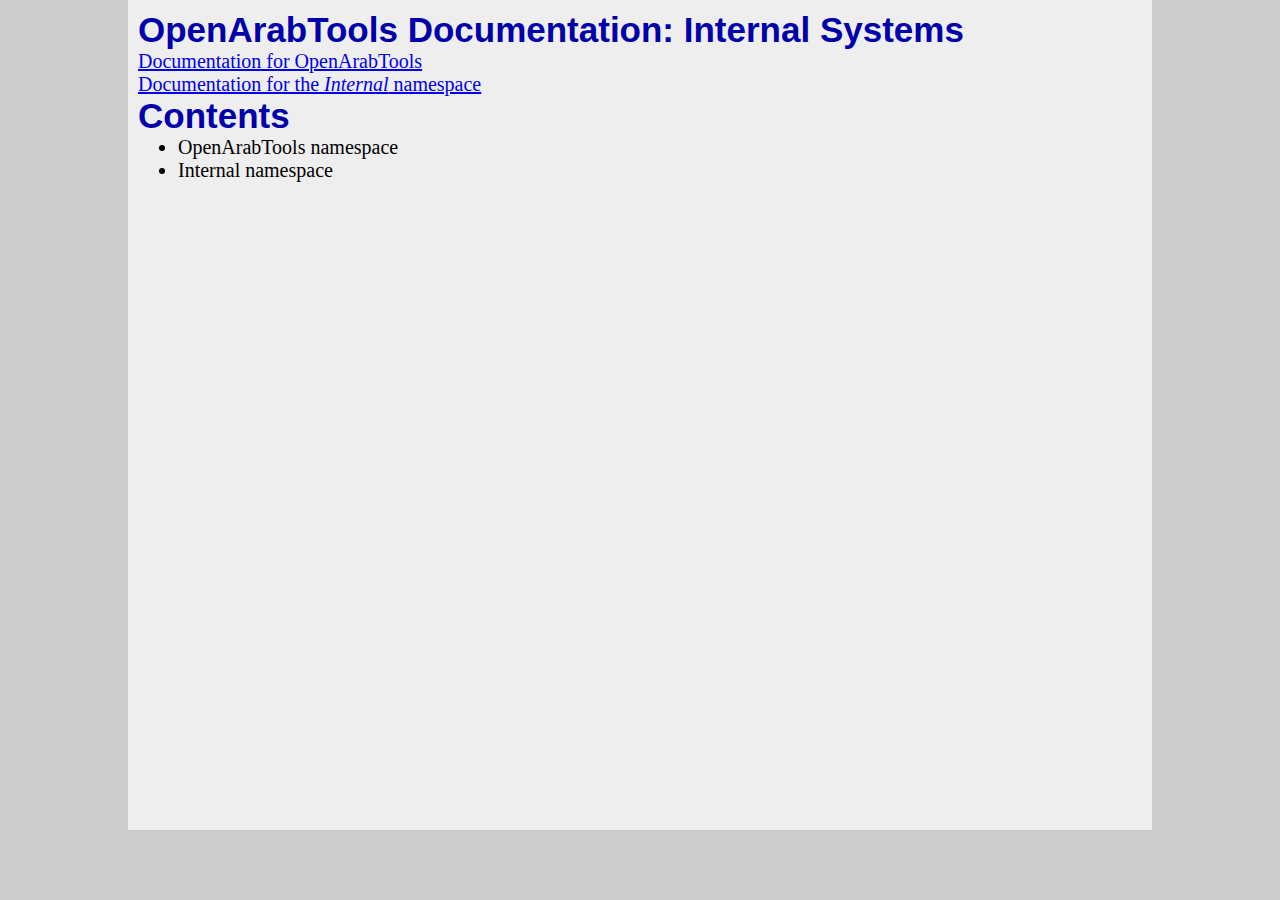
==== openArabTools/docs/dev.html @ 5fa86cd7 "fixed CPU sleep usage bug, close #25 added documentation for init functions, LightColor fixed resizi" ====
<!DOCTYPE html>
<html>
<head>
	<title>OpenArabTools Docs</title>
	<link rel="stylesheet" href="./style.css">
	<meta name="viewport" content="width=device-width, initial-scale=1.0">
	<meta charset="iso-8859-2">
</head>
<body>
	<h>OpenArabTools Documentation: Internal Systems</h><br>
	<a href="./index.html">Documentation for OpenArabTools</a><br>
	<a href="./internal.html">Documentation for the <i>Internal</i> namespace</a><br>
	<h>Contents</h><br>
	<ul>
		<li>OpenArabTools namespace</li>
		<li>Internal namespace</li>
	</ul>
</body>
</html>
---- openArabTools/docs/style.css ----
html {
	background-color: #cccccc;
	font-size: 20px;
}

body {
	background-color: #eeeeee;
	font-size: 20px;
	min-height: 90vh;
	margin-left: 10%;
	margin-right: 10%;
	margin-top: 0%;
	margin-bottom: 0%;
	padding: 10px;
}

h {
	font-family: sans-serif;
	font-size: 35px;
	color: #0000aa;
	font-weight: bold;
}
h2 {
	font-family: sans-serif;
	font-size: 25px;
	color: #0000aa;
	font-weight: bold;
}

p {
	margin: 0%;
	padding: 2px;
}

ul {
	margin: 0%;
}

table, td, th, tr {
	border-collapse: collapse;
	border: 2px solid #0000aa;
	padding: 5px;
}
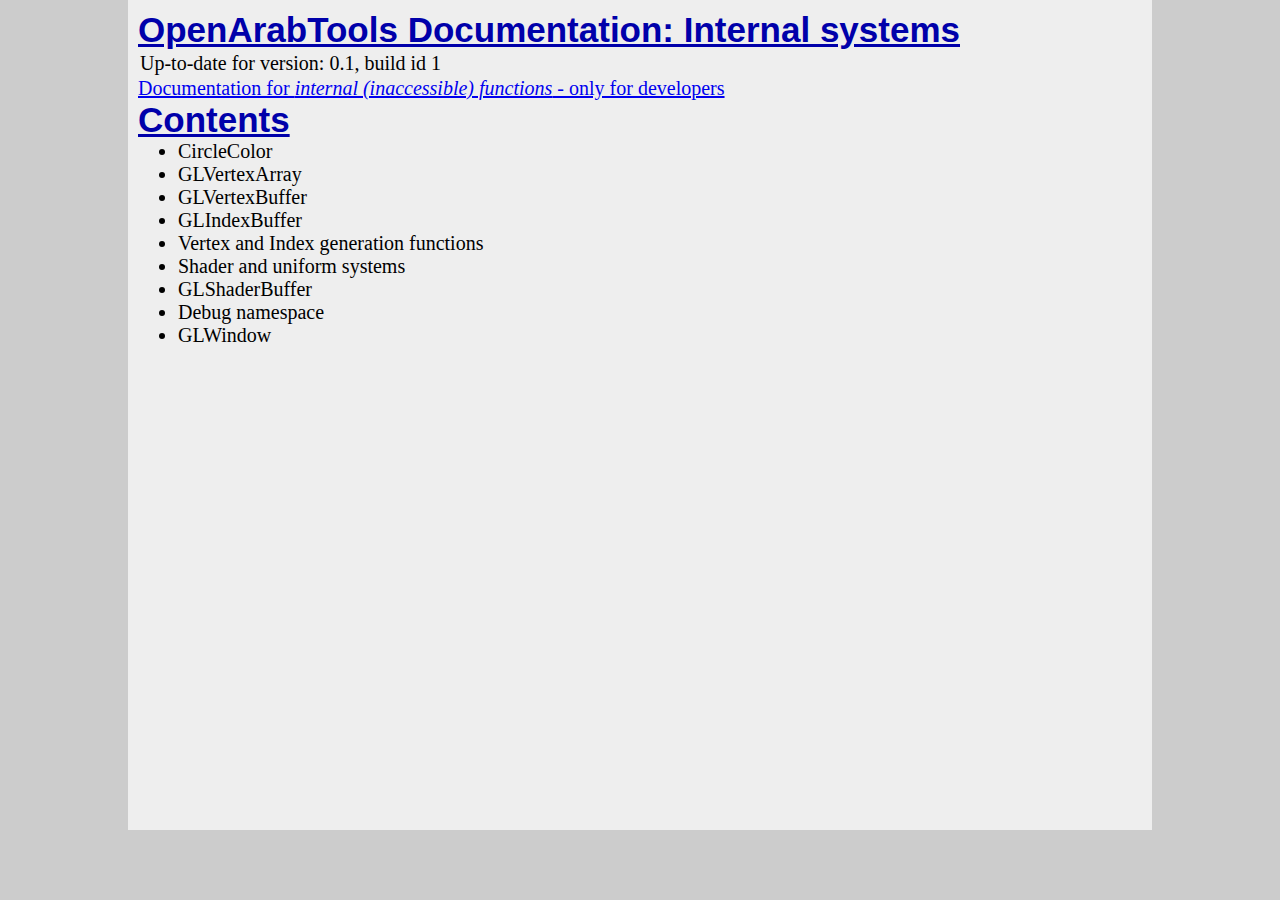
==== commit 70f18114: "added chessboard, close #8 work on docs #21, Dice #9 fixed bugs and issues in Matrix #6, Semaphore #" ====
--- a/openArabTools/docs/dev.html
+++ b/openArabTools/docs/dev.html
@@ -7,13 +7,38 @@
 	<meta charset="iso-8859-2">
 </head>
 <body>
-	<h>OpenArabTools Documentation: Internal Systems</h><br>
-	<a href="./index.html">Documentation for OpenArabTools</a><br>
-	<a href="./internal.html">Documentation for the <i>Internal</i> namespace</a><br>
+	<h id="top">OpenArabTools Documentation: Internal systems</h><br>
+	<p id="version">Up-to-date for version: 0.1, build id 1 </p>
+	<a href="./index.html">Documentation for <i>internal (inaccessible) functions</i> - only for developers</a><br>
 	<h>Contents</h><br>
 	<ul>
-		<li>OpenArabTools namespace</li>
-		<li>Internal namespace</li>
+		<li>
+			CircleColor
+		</li>
+		<li>
+			GLVertexArray
+		</li>
+		<li>
+			GLVertexBuffer
+		</li>
+		<li>
+			GLIndexBuffer
+		</li>
+		<li>
+			Vertex and Index generation functions
+		</li>
+		<li>
+			Shader and uniform systems
+		</li>
+		<li>
+			GLShaderBuffer
+		</li>
+		<li>
+			Debug namespace
+		</li>
+		<li>
+			GLWindow
+		</li>
 	</ul>
 </body>
 </html>--- a/openArabTools/docs/style.css
+++ b/openArabTools/docs/style.css
@@ -19,12 +19,16 @@
 	font-size: 35px;
 	color: #0000aa;
 	font-weight: bold;
+	width: 100%;
+	text-decoration: underline;
+	text-decoration-style: solid;
 }
 h2 {
 	font-family: sans-serif;
 	font-size: 25px;
 	color: #0000aa;
 	font-weight: bold;
+	margin-bottom: 0%;
 }
 
 p {
